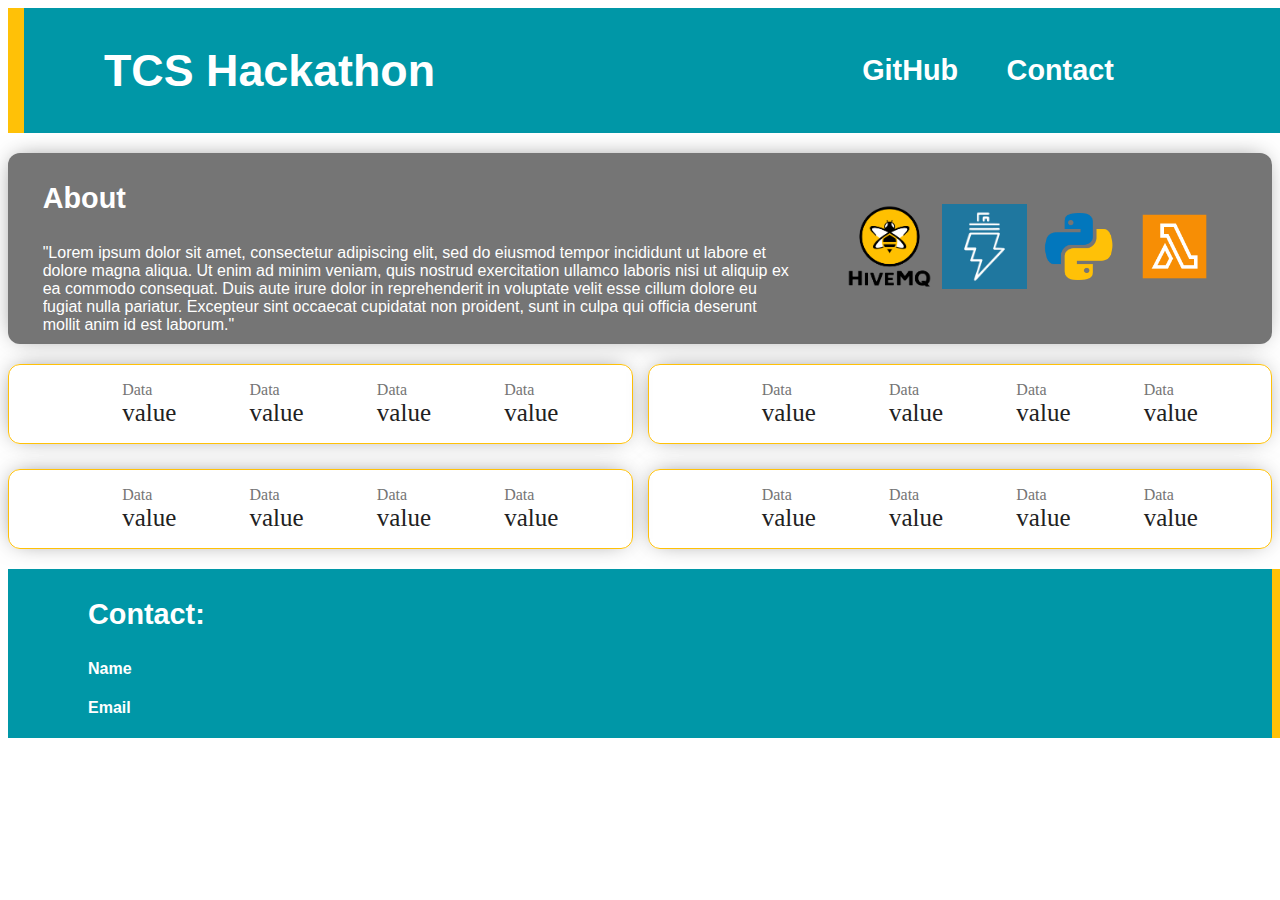
==== HTML/index.html @ 5f426d89 "Fixing for deploy" ====
<!DOCTYPE html>
<html lang="en">

<head>
    <meta charset="UTF-8">
    <meta http-equiv="X-UA-Compatible" content="IE=edge">
    <meta name="viewport" content="width=device-width, initial-scale=1.0">
    <title>TCS Hackathon</title>
    <link rel="stylesheet" href="frontend.css" type="text/css">
    <script type="text/javascript" src="script.js"></script>
</head>

<body>
    <nav class="navbar">
        <div class="navbar-title">
            <h2>TCS Hackathon</h2>
        </div>

        <div class="links">
            <a href="https://github.com/" target="_blank">
                <h3>GitHub</h3>
            </a>
            <a href="#contact-section">
                <h3>Contact</h3>
            </a>
        </div>

    </nav>


    <div class="main-container">

            <div class="main-about-container">
               <div  class="about-container">
                    <h3 class="about-title">About</h3>

                    <div class="about-information">
                        
                            "Lorem ipsum dolor sit amet, consectetur adipiscing elit, sed do eiusmod tempor incididunt ut labore et dolore magna aliqua. Ut enim ad minim veniam, quis nostrud exercitation ullamco laboris nisi ut aliquip ex ea commodo consequat. Duis aute irure dolor in reprehenderit in voluptate velit esse cillum dolore eu fugiat nulla pariatur. Excepteur sint occaecat cupidatat non proident, sunt in culpa qui officia deserunt mollit anim id est laborum."
                        
                    </div>
               </div>

               <div class="about-images">
                <div>
                    <a href="https://www.hivemq.com/" target="_blank">
                        <img src="./Images/HiveMQ_Icon.png" alt="" width="85px" height="85px" class="about-logos">
                    </a>
                </div>

                <div>
                    <a href="https://www.hivemq.com/solutions/technology/mqtt-sparkplug/" target="_blank">
                        <img src="./Images/Spark_Icon.png" alt="" width="85px" height="85px" class="about-logos">
                    </a>
                </div>

                <div>
                    <a href="https://www.python.org/" target="_blank">
                        <img src="./Images/Python_Icon.png" alt="" width="85px" height="85px" class="about-logos">
                    </a>
                </div>

                <div>
                    <a href="https://aws.amazon.com/lambda/" target="_blank">
                        <img src="./Images/AWS_Icon.png" alt="" width="85px" height="85px" class="about-logos">
                    </a>
                </div>
            </div>

            </div>

        <div class="grid-container">
            <div class="chart-container">
                <ul class="chart-data">
                    <li class="item-title">Data <div class="item-value">value</div>
                    </li>
                    <li class="item-title">Data <div class="item-value">value</div>
                    </li>
                    <li class="item-title">Data <div class="item-value">value</div>
                    </li>
                    <li class="item-title">Data <div class="item-value">value</div>
                    </li>
                </ul>
                <div id="fig_el1311220421305965768123863763"></div>
            </div>

            <div class="chart-container">
                <ul class="chart-data">
                    <li class="item-title">Data <div class="item-value">value</div>
                    </li>
                    <li class="item-title">Data <div class="item-value">value</div>
                    </li>
                    <li class="item-title">Data <div class="item-value">value</div>
                    </li>
                    <li class="item-title">Data <div class="item-value">value</div>
                    </li>
                </ul>
                <div id="fig_el1311220421305965768123863764"></div>
            </div>

            <div class="chart-container">
                <ul class="chart-data">
                    <li class="item-title">Data <div class="item-value">value</div>
                    </li>
                    <li class="item-title">Data <div class="item-value">value</div>
                    </li>
                    <li class="item-title">Data <div class="item-value">value</div>
                    </li>
                    <li class="item-title">Data <div class="item-value">value</div>
                    </li>
                </ul>
                <div id="fig_el1311220421305965768123863765"></div>
            </div>

            <div class="chart-container">
                <ul class="chart-data">
                    <li class="item-title">Data <div class="item-value">value</div>
                    </li>
                    <li class="item-title">Data <div class="item-value">value</div>
                    </li>
                    <li class="item-title">Data <div class="item-value">value</div>
                    </li>
                    <li class="item-title">Data <div class="item-value">value</div>
                    </li>
                </ul>
                <div id="fig_el1311220421305965768123863766"></div>
            </div>
        </div>
    </div>

    <footer class="footer" id="contact-section">
        <div class="footer-info">
            <h3>Contact: </h3>
            <h4>Name</h4>
            <h4>Email</h4>
        </div>
    </footer>

</body>

</html>
---- HTML/frontend.css ----
:root {
    --white: #ffffff;
    --dark: #212121;
    --primary: #FFC107;
    --secondary: #0097A7;
    --gray: #757575;
    --less-gray: #DFE9F3;
}

h1 {
    font-size: 3.8rem;
}

h2 {
    font-size: 2.8rem;
}

h3 {
    font-size: 1.8rem;
}

/* h1,h2,h3 {
    text-align: center;
} */

a {
    text-decoration: none;
    color: var(--white);
}

a:hover{
    cursor: pointer;
    color: var(--dark);
}

.body{
    font-family: 'Krub', sans-serif;
}


.navbar{
    font-family: 'Krub', sans-serif;
    width: 100%;
    display: flex;
    flex-direction: row;
    align-items: center;
    justify-content: space-between;
    background-color: var(--secondary);
    color: var(--white);
    border-left: 1rem solid var(--primary);
}

.navbar-title{
    margin-left: 80px;
}

.links{
    width: 300px;
    display: inline-flex;
    justify-content: space-around;
    color: var(--white);
    margin-right: 150px;
    /* border: 1.8px solid black; */
}

.main-about-container{
    display: flex;
    flex-direction: row;
    align-items: center;
    justify-content: space-evenly;
    background-color: var(--gray);
    color: var(--white);
    height: auto;
    font-family: 'Krub', sans-serif;
    margin-bottom: 20px;
    margin-top: 20px;
    box-shadow: -1px -1px 25px -8px rgba(0,0,0,0.58);
    border-radius: 12px;
    overflow: hidden;
}

.about-container{
    display: flex;
    flex-direction: column;
    overflow: auto;
    /* border: 1.8px solid black; */
}

.about-title{
   display: flex;
   float: left;

}

.about-information{
    width: 750px;
    margin-bottom: 10px;
}

.about-images{
    display: flex;
    flex-direction: row;
    align-items: center;
    justify-content: center;
    padding: 15px;
}

.about-logos{
    padding: 5px;
}

.about-logos:hover{
     border-bottom: 1.8px solid var(--less-gray);
    /* box-shadow: -1px -1px 25px -8px rgba(0,0,0,0.58); */
}

.main-container{
    padding: 0px;
}


.grid-container{
    display: grid;
    grid-template-columns: repeat(auto-fill, minmax(500px, 1fr));
    grid-column-gap: 15px;
    grid-row-gap:25px;
    /* border: 1.8px solid black; */
}

.chart-container{
    width: auto;
    border: 1.5px solid var(--primary);
    border-radius: 12px;
    box-shadow: -1px -1px 25px -8px rgba(0,0,0,0.58);
}

.chart-data{
    display: flex;
    flex-direction: row;
    justify-content: space-evenly;
    padding-bottom: 0;
}
.item-title{
    list-style-type: none;
    color: var(--gray);
}

.item-value{
    font-size: 25px;
    color: var(--dark);
}

.footer{
    font-family: 'Krub', sans-serif;
    width: 100%;
    display: flex;
    flex-direction: row;
    align-items: center;
    justify-content: space-between;
    background-color: var(--secondary);
    color: var(--white);
    border-right: 1rem solid var(--primary);
    margin-bottom: 20px;
    margin-top: 20px;
}

.footer-info{
    margin-left: 80px;
}
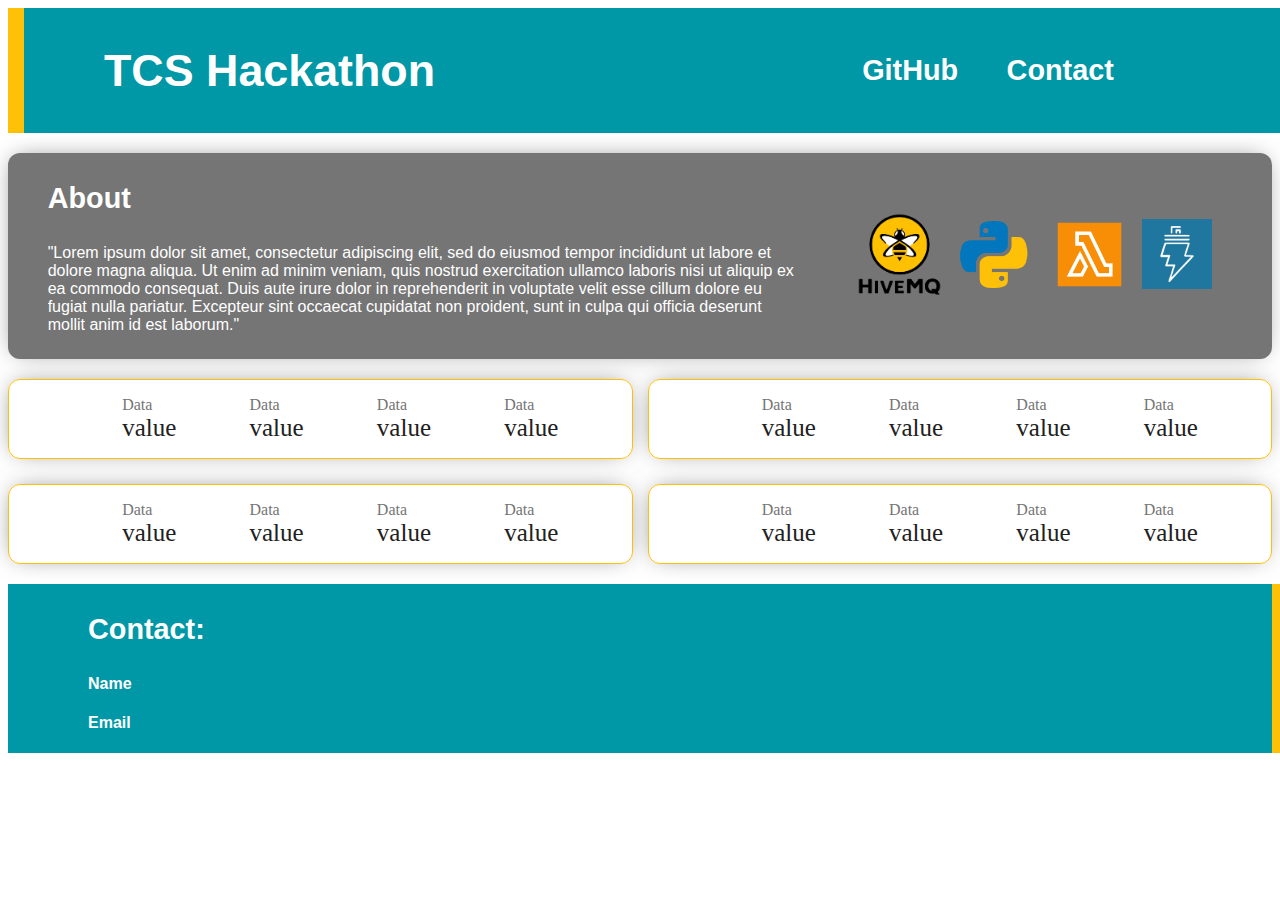
==== commit 8ade6622: "edited images a bit" ====
--- a/HTML/index.html
+++ b/HTML/index.html
@@ -18,10 +18,10 @@
 
         <div class="links">
             <a href="https://github.com/" target="_blank">
-                <h3>GitHub</h3>
+                <h3 class="link-item">GitHub</h3>
             </a>
             <a href="#contact-section">
-                <h3>Contact</h3>
+                <h3 class="link-item">Contact</h3>
             </a>
         </div>
 
@@ -49,12 +49,6 @@
                 </div>
 
                 <div>
-                    <a href="https://www.hivemq.com/solutions/technology/mqtt-sparkplug/" target="_blank">
-                        <img src="./Images/Spark_Icon.png" alt="" width="85px" height="85px" class="about-logos">
-                    </a>
-                </div>
-
-                <div>
                     <a href="https://www.python.org/" target="_blank">
                         <img src="./Images/Python_Icon.png" alt="" width="85px" height="85px" class="about-logos">
                     </a>
@@ -63,6 +57,12 @@
                 <div>
                     <a href="https://aws.amazon.com/lambda/" target="_blank">
                         <img src="./Images/AWS_Icon.png" alt="" width="85px" height="85px" class="about-logos">
+                    </a>
+                </div>
+
+                <div>
+                    <a href="https://www.hivemq.com/solutions/technology/mqtt-sparkplug/" target="_blank">
+                        <img src="./Images/Spark_Icon.png" alt="" width="70px" height="70px" class="about-logos">
                     </a>
                 </div>
             </div>
--- a/HTML/frontend.css
+++ b/HTML/frontend.css
@@ -63,6 +63,7 @@
     /* border: 1.8px solid black; */
 }
 
+
 .main-about-container{
     display: flex;
     flex-direction: row;
@@ -94,7 +95,7 @@
 
 .about-information{
     width: 750px;
-    margin-bottom: 10px;
+    margin-bottom: 25px;
 }
 
 .about-images{
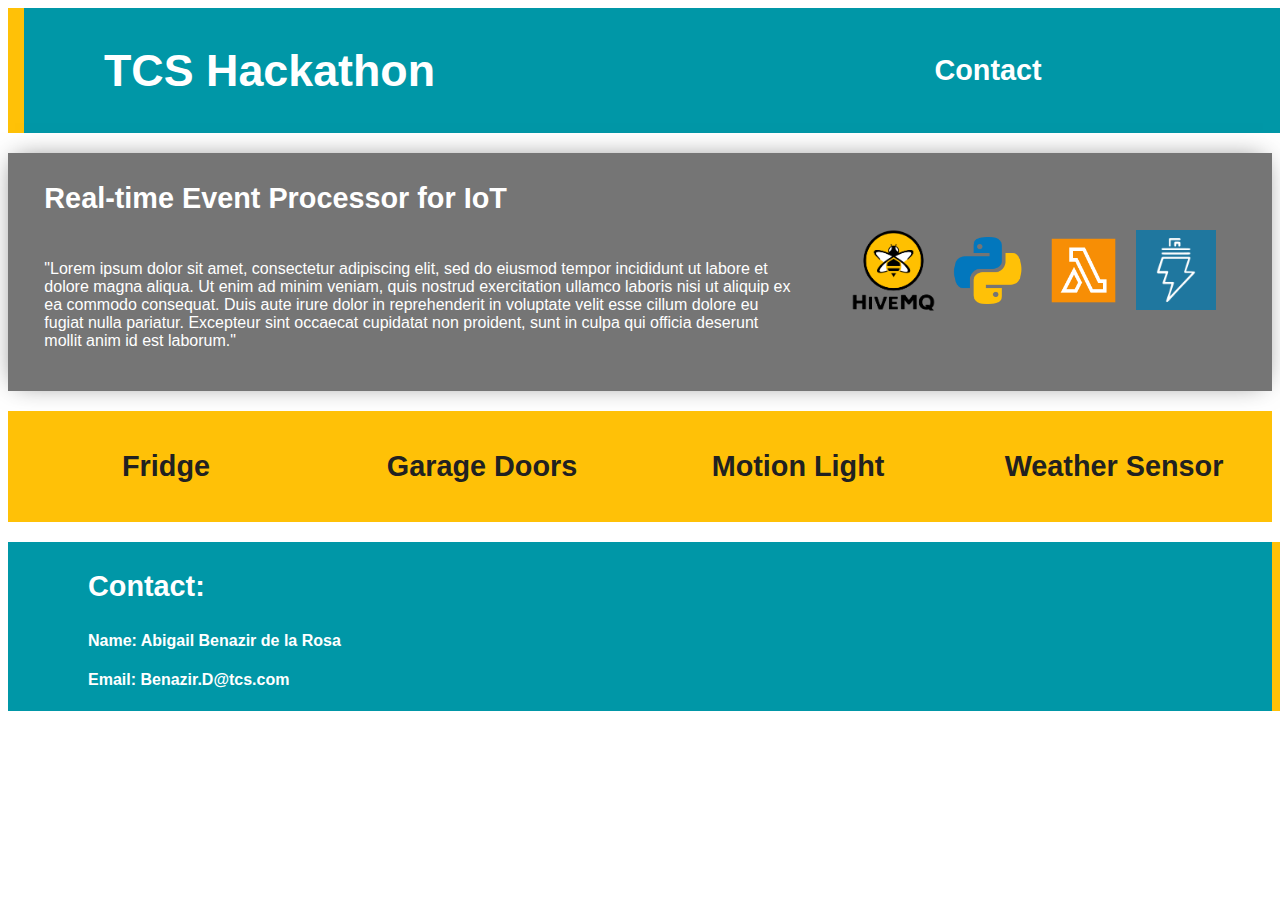
==== commit cded9c69: "Added the data manually to script. Rendering is good" ====
--- a/HTML/index.html
+++ b/HTML/index.html
@@ -17,9 +17,9 @@
         </div>
 
         <div class="links">
-            <a href="https://github.com/" target="_blank">
+            <!-- <a href="https://github.com/" target="_blank">
                 <h3 class="link-item">GitHub</h3>
-            </a>
+            </a> -->
             <a href="#contact-section">
                 <h3 class="link-item">Contact</h3>
             </a>
@@ -30,18 +30,24 @@
 
     <div class="main-container">
 
-            <div class="main-about-container">
-               <div  class="about-container">
-                    <h3 class="about-title">About</h3>
+        <div class="main-about-container">
+            <div class="about-container">
+                <h3 class="about-title">Real-time Event Processor for IoT</h3>
 
-                    <div class="about-information">
-                        
-                            "Lorem ipsum dolor sit amet, consectetur adipiscing elit, sed do eiusmod tempor incididunt ut labore et dolore magna aliqua. Ut enim ad minim veniam, quis nostrud exercitation ullamco laboris nisi ut aliquip ex ea commodo consequat. Duis aute irure dolor in reprehenderit in voluptate velit esse cillum dolore eu fugiat nulla pariatur. Excepteur sint occaecat cupidatat non proident, sunt in culpa qui officia deserunt mollit anim id est laborum."
-                        
-                    </div>
-               </div>
+                <div class="about-information">
 
-               <div class="about-images">
+                    <p>
+                        "Lorem ipsum dolor sit amet, consectetur adipiscing elit, sed do eiusmod tempor incididunt ut
+                        labore et dolore magna aliqua. Ut enim ad minim veniam, quis nostrud exercitation ullamco
+                        laboris nisi ut aliquip ex ea commodo consequat. Duis aute irure dolor in reprehenderit in
+                        voluptate velit esse cillum dolore eu fugiat nulla pariatur. Excepteur sint occaecat cupidatat
+                        non proident, sunt in culpa qui officia deserunt mollit anim id est laborum."
+                    </p>
+
+                </div>
+            </div>
+
+            <div class="about-images">
                 <div>
                     <a href="https://www.hivemq.com/" target="_blank">
                         <img src="./Images/HiveMQ_Icon.png" alt="" width="85px" height="85px" class="about-logos">
@@ -62,79 +68,67 @@
 
                 <div>
                     <a href="https://www.hivemq.com/solutions/technology/mqtt-sparkplug/" target="_blank">
-                        <img src="./Images/Spark_Icon.png" alt="" width="70px" height="70px" class="about-logos">
+                        <img src="./Images/Spark_Icon.png" alt="" width="80px" height="80px" class="about-logos">
                     </a>
                 </div>
             </div>
 
+        </div>
+
+        <div class="grid-container">
+
+            <div class="row">
+                <div class="column" onclick="openContent('expd1');"><h3>Fridge</h3></div>
+                <div class="column" onclick="openContent('expd2');"><h3>Garage Doors</h3></div>
+                <div class="column" onclick="openContent('expd3');"><h3>Motion Light</h3></div>
+                <div class="column" onclick="openContent('expd4');"><h3>Weather Sensor</h3></div>
             </div>
 
-        <div class="grid-container">
-            <div class="chart-container">
-                <ul class="chart-data">
-                    <li class="item-title">Data <div class="item-value">value</div>
-                    </li>
-                    <li class="item-title">Data <div class="item-value">value</div>
-                    </li>
-                    <li class="item-title">Data <div class="item-value">value</div>
-                    </li>
-                    <li class="item-title">Data <div class="item-value">value</div>
-                    </li>
-                </ul>
-                <div id="fig_el1311220421305965768123863763"></div>
+            <div id="expd1" class="tab" style="display:none;">
+                <span onclick="this.parentElement.style.display='none'" class="closeButton">&times;</span>
+                <h2>Data:</h2>
+                <div id="fig_el669619266655072647676970456"></div>
             </div>
 
-            <div class="chart-container">
-                <ul class="chart-data">
-                    <li class="item-title">Data <div class="item-value">value</div>
-                    </li>
-                    <li class="item-title">Data <div class="item-value">value</div>
-                    </li>
-                    <li class="item-title">Data <div class="item-value">value</div>
-                    </li>
-                    <li class="item-title">Data <div class="item-value">value</div>
-                    </li>
-                </ul>
-                <div id="fig_el1311220421305965768123863764"></div>
+            <div id="expd2" class="tab" style="display:none;">
+                <span onclick="this.parentElement.style.display='none'" class="closeButton">&times;</span>
+                <h2>Data:</h2>
+                <div id="fig_el669619267586568965529297343"></div>
             </div>
 
-            <div class="chart-container">
-                <ul class="chart-data">
-                    <li class="item-title">Data <div class="item-value">value</div>
-                    </li>
-                    <li class="item-title">Data <div class="item-value">value</div>
-                    </li>
-                    <li class="item-title">Data <div class="item-value">value</div>
-                    </li>
-                    <li class="item-title">Data <div class="item-value">value</div>
-                    </li>
-                </ul>
-                <div id="fig_el1311220421305965768123863765"></div>
+            <div id="expd3" class="tab" style="display:none;">
+                <span onclick="this.parentElement.style.display='none'" class="closeButton">&times;</span>
+                <h2>Data:</h2>
+                <div id="fig_el669619267783899363210177244"></div>
             </div>
 
-            <div class="chart-container">
-                <ul class="chart-data">
-                    <li class="item-title">Data <div class="item-value">value</div>
-                    </li>
-                    <li class="item-title">Data <div class="item-value">value</div>
-                    </li>
-                    <li class="item-title">Data <div class="item-value">value</div>
-                    </li>
-                    <li class="item-title">Data <div class="item-value">value</div>
-                    </li>
-                </ul>
-                <div id="fig_el1311220421305965768123863766"></div>
+            <div id="expd4" class="tab" style="display:none;">
+                <span onclick="this.parentElement.style.display='none'" class="closeButton">&times;</span>
+                <h2>Data:</h2>
+                <div id="fig_el669619267599269445246848201"></div>
             </div>
         </div>
-    </div>
 
-    <footer class="footer" id="contact-section">
-        <div class="footer-info">
-            <h3>Contact: </h3>
-            <h4>Name</h4>
-            <h4>Email</h4>
-        </div>
-    </footer>
+        <footer class="footer" id="contact-section">
+            <div class="footer-info">
+                <h3>Contact: </h3>
+                <h4>Name: Abigail Benazir de la Rosa</h4>
+                <h4>Email: Benazir.D@tcs.com</h4>
+            </div>
+        </footer>
+
+        
+        <script>
+            function openContent(content) {
+                var i, x
+                x = document.getElementsByClassName('tab')
+                for (i = 0; i < x.length; i++) {
+                    x[i].style.display = 'none'
+                }
+                document.getElementById(content).style.display = 'block'
+            }
+
+        </script>
 
 </body>
 
--- a/HTML/frontend.css
+++ b/HTML/frontend.css
@@ -76,7 +76,7 @@
     margin-bottom: 20px;
     margin-top: 20px;
     box-shadow: -1px -1px 25px -8px rgba(0,0,0,0.58);
-    border-radius: 12px;
+    /* border-radius: 12px; */
     overflow: hidden;
 }
 
@@ -121,10 +121,11 @@
 
 
 .grid-container{
-    display: grid;
+    /* display: grid;
     grid-template-columns: repeat(auto-fill, minmax(500px, 1fr));
     grid-column-gap: 15px;
-    grid-row-gap:25px;
+    grid-row-gap:25px; */
+    width: 100%;
     /* border: 1.8px solid black; */
 }
 
@@ -167,4 +168,111 @@
 
 .footer-info{
     margin-left: 80px;
+}
+
+
+.column {
+    font-family: 'Krub', sans-serif;
+    float: left;
+    width: 25%;
+    padding: 10px;
+    text-align: center;
+    font-size: 25px;
+    cursor: pointer;
+    color: var(--dark);
+    background-color: var(--primary);
+    /* border-radius: 12px; */
+    /* border: 1.5px solid var(--gray); */
+  }
+
+  .column:hover{
+    border-bottom: 1.8px solid var(--dark);
+  }
+
+  .tab {
+    padding: 20px;
+    color: var(--dark);
+    display: flex;
+    flex-direction: column;
+  }
+
+  .row{
+    width: auto;
+    display: flex;
+    flex-direction: row;
+  }
+
+  .row:after {
+    overflow: hidden;
+    display: table;
+    clear: both;
+  }
+
+  .closeButton {
+    float: right;
+    color: var(--dark);
+    font-size: 35px;
+    cursor: pointer;
+  }
+
+.list-container{
+    display: flex;
+    flex-direction: row;
+    width: 100%;
+    /* border: 1.8px solid black; */
+}
+
+.list-menu{
+    font-family: 'Krub', sans-serif;
+    display: flex;
+    flex-direction: row;
+    background-color: var(--less-gray);
+    /* border: 1.8px solid black; */
+    padding: 0px;
+}
+
+.list-menu li{
+    list-style: none;
+    background: var(--white);
+    cursor: pointer;
+}
+
+.list-menu li label{
+    border-radius: 12px;
+    display: flex;
+    flex-direction: row;
+    justify-content: center;
+    align-items: center;
+    cursor: pointer;
+    background-color: var(--primary);
+    border: 1.8px solid var(--less-gray)
+}
+
+.list-menu li label:hover{
+    color: var(--white)
+}
+
+.list-menu label + input[type="radio"]{
+    display: none;
+}
+
+.list-menu label + input[type="radio"]:checked + .content{
+    max-height: 400px;
+}
+
+/* .list-menu li label{
+    background-color: var(--less-gray);
+} */
+
+.list-menu li label span{
+    display: inline-block;
+    font-size: 22px;
+    transform: rotate(90deg);
+    margin-right: 40px;
+}
+
+.content{
+    overflow: hidden;
+    transition: max-height 0.5s;
+    max-height: 0;
 }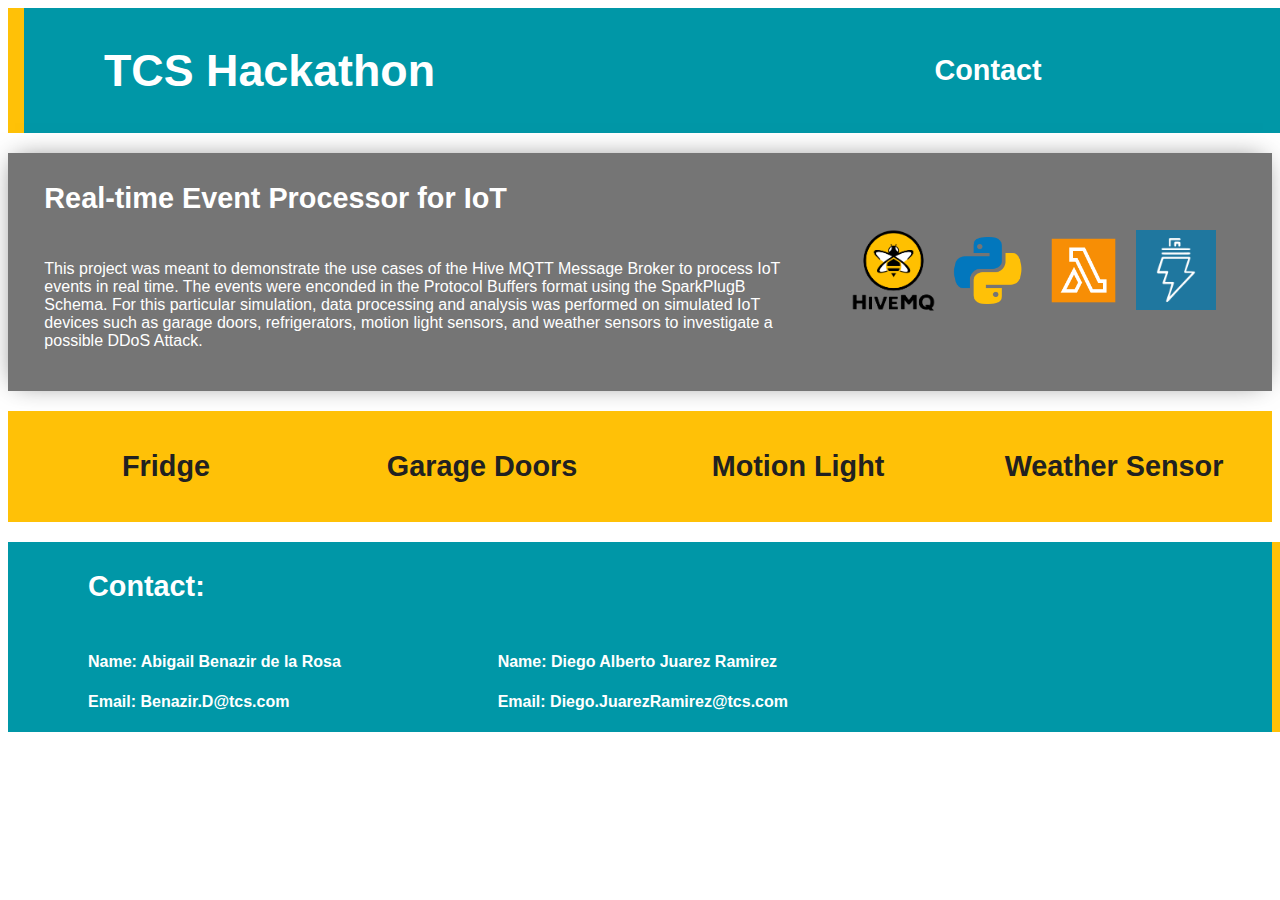
==== commit cbef46dd: "Added About and my contact info" ====
--- a/HTML/index.html
+++ b/HTML/index.html
@@ -37,11 +37,7 @@
                 <div class="about-information">
 
                     <p>
-                        "Lorem ipsum dolor sit amet, consectetur adipiscing elit, sed do eiusmod tempor incididunt ut
-                        labore et dolore magna aliqua. Ut enim ad minim veniam, quis nostrud exercitation ullamco
-                        laboris nisi ut aliquip ex ea commodo consequat. Duis aute irure dolor in reprehenderit in
-                        voluptate velit esse cillum dolore eu fugiat nulla pariatur. Excepteur sint occaecat cupidatat
-                        non proident, sunt in culpa qui officia deserunt mollit anim id est laborum."
+                        This project was meant to demonstrate the use cases of the Hive MQTT Message Broker to process IoT events in real time. The events were enconded in the Protocol Buffers format using the SparkPlugB Schema. For this particular simulation, data processing and analysis was performed on simulated IoT devices such as garage doors, refrigerators, motion light sensors, and weather sensors to investigate a possible DDoS Attack.
                     </p>
 
                 </div>
@@ -87,24 +83,44 @@
             <div id="expd1" class="tab" style="display:none;">
                 <span onclick="this.parentElement.style.display='none'" class="closeButton">&times;</span>
                 <h2>Data:</h2>
+                <div class="content-data-values">
+                    <h3>Fridge 1 Temp:  <div id="Fridge 1 Temperature">value</div></h3> 
+                    <h3>Fridge 2 Temp:  <div id="Fridge 2 Temperature">value</div></h3> 
+                    <h3>Fridge 3 Temp:  <div id="Fridge 3 Temperature">value</div></h3> 
+                </div>
                 <div id="fig_el669619266655072647676970456"></div>
             </div>
 
             <div id="expd2" class="tab" style="display:none;">
                 <span onclick="this.parentElement.style.display='none'" class="closeButton">&times;</span>
                 <h2>Data:</h2>
+                <div class="content-data-values">
+                    <h3>Garage Door 1:  <div id="Garage Door 1">value</div></h3> 
+                    <h3>Garage Door 2:  <div id="Garage Door 2">value</div></h3> 
+                    <h3>Garage Door 3:  <div id="Garage Door 3">value</div></h3> 
+                </div>
                 <div id="fig_el669619267586568965529297343"></div>
             </div>
 
             <div id="expd3" class="tab" style="display:none;">
                 <span onclick="this.parentElement.style.display='none'" class="closeButton">&times;</span>
                 <h2>Data:</h2>
+                <div class="content-data-values">
+                    <h3>Motion Light 1: <div id="Motion Light 1">value</div></h3> 
+                    <h3>Motion Light 2: <div id="Motion Light 2">value</div></h3> 
+                    <h3>Motion Light 3: <div id="Motion Light 3">value</div></h3> 
+                </div>
                 <div id="fig_el669619267783899363210177244"></div>
             </div>
 
             <div id="expd4" class="tab" style="display:none;">
                 <span onclick="this.parentElement.style.display='none'" class="closeButton">&times;</span>
                 <h2>Data:</h2>
+                <div class="content-data-values">
+                    <h3>Weather 1 Temp: <div id="Weather 1 Temperature">value</div></h3> 
+                    <h3>Weather 2 Temp: <div id="Weather 2 Temperature">value</div></h3> 
+                    <h3>Weather 3 Temp: <div id="Weather 3 Temperature">value</div></h3> 
+                </div>
                 <div id="fig_el669619267599269445246848201"></div>
             </div>
         </div>
@@ -112,23 +128,21 @@
         <footer class="footer" id="contact-section">
             <div class="footer-info">
                 <h3>Contact: </h3>
-                <h4>Name: Abigail Benazir de la Rosa</h4>
-                <h4>Email: Benazir.D@tcs.com</h4>
+
+             <div class="contact-details">
+                
+                <div>
+                    <h4>Name: Abigail Benazir de la Rosa</h4>
+                    <h4>Email: Benazir.D@tcs.com</h4>
+                </div>
+                
+                <div>
+                    <h4>Name: Diego Alberto Juarez Ramirez</h4>
+                    <h4>Email: Diego.JuarezRamirez@tcs.com</h4>
+                </div>
+             </div>
             </div>
         </footer>
-
-        
-        <script>
-            function openContent(content) {
-                var i, x
-                x = document.getElementsByClassName('tab')
-                for (i = 0; i < x.length; i++) {
-                    x[i].style.display = 'none'
-                }
-                document.getElementById(content).style.display = 'block'
-            }
-
-        </script>
 
 </body>
 
--- a/HTML/frontend.css
+++ b/HTML/frontend.css
@@ -121,6 +121,7 @@
 
 
 .grid-container{
+    font-family: 'Krub', sans-serif;
     /* display: grid;
     grid-template-columns: repeat(auto-fill, minmax(500px, 1fr));
     grid-column-gap: 15px;
@@ -170,6 +171,15 @@
     margin-left: 80px;
 }
 
+.contact-details{
+    display: flex;
+    flex-direction: row;
+    justify-content: space-between;
+    align-items: flex-start;
+    /* border: 1.5px solid var(--gray); */
+    width: 700px;
+}
+
 
 .column {
     font-family: 'Krub', sans-serif;
@@ -196,6 +206,12 @@
     flex-direction: column;
   }
 
+.content-data-values{
+    display: flex;
+    flex-direction: row;
+    justify-content: space-around;
+}
+
   .row{
     width: auto;
     display: flex;
@@ -214,65 +230,3 @@
     font-size: 35px;
     cursor: pointer;
   }
-
-.list-container{
-    display: flex;
-    flex-direction: row;
-    width: 100%;
-    /* border: 1.8px solid black; */
-}
-
-.list-menu{
-    font-family: 'Krub', sans-serif;
-    display: flex;
-    flex-direction: row;
-    background-color: var(--less-gray);
-    /* border: 1.8px solid black; */
-    padding: 0px;
-}
-
-.list-menu li{
-    list-style: none;
-    background: var(--white);
-    cursor: pointer;
-}
-
-.list-menu li label{
-    border-radius: 12px;
-    display: flex;
-    flex-direction: row;
-    justify-content: center;
-    align-items: center;
-    cursor: pointer;
-    background-color: var(--primary);
-    border: 1.8px solid var(--less-gray)
-}
-
-.list-menu li label:hover{
-    color: var(--white)
-}
-
-.list-menu label + input[type="radio"]{
-    display: none;
-}
-
-.list-menu label + input[type="radio"]:checked + .content{
-    max-height: 400px;
-}
-
-/* .list-menu li label{
-    background-color: var(--less-gray);
-} */
-
-.list-menu li label span{
-    display: inline-block;
-    font-size: 22px;
-    transform: rotate(90deg);
-    margin-right: 40px;
-}
-
-.content{
-    overflow: hidden;
-    transition: max-height 0.5s;
-    max-height: 0;
-}